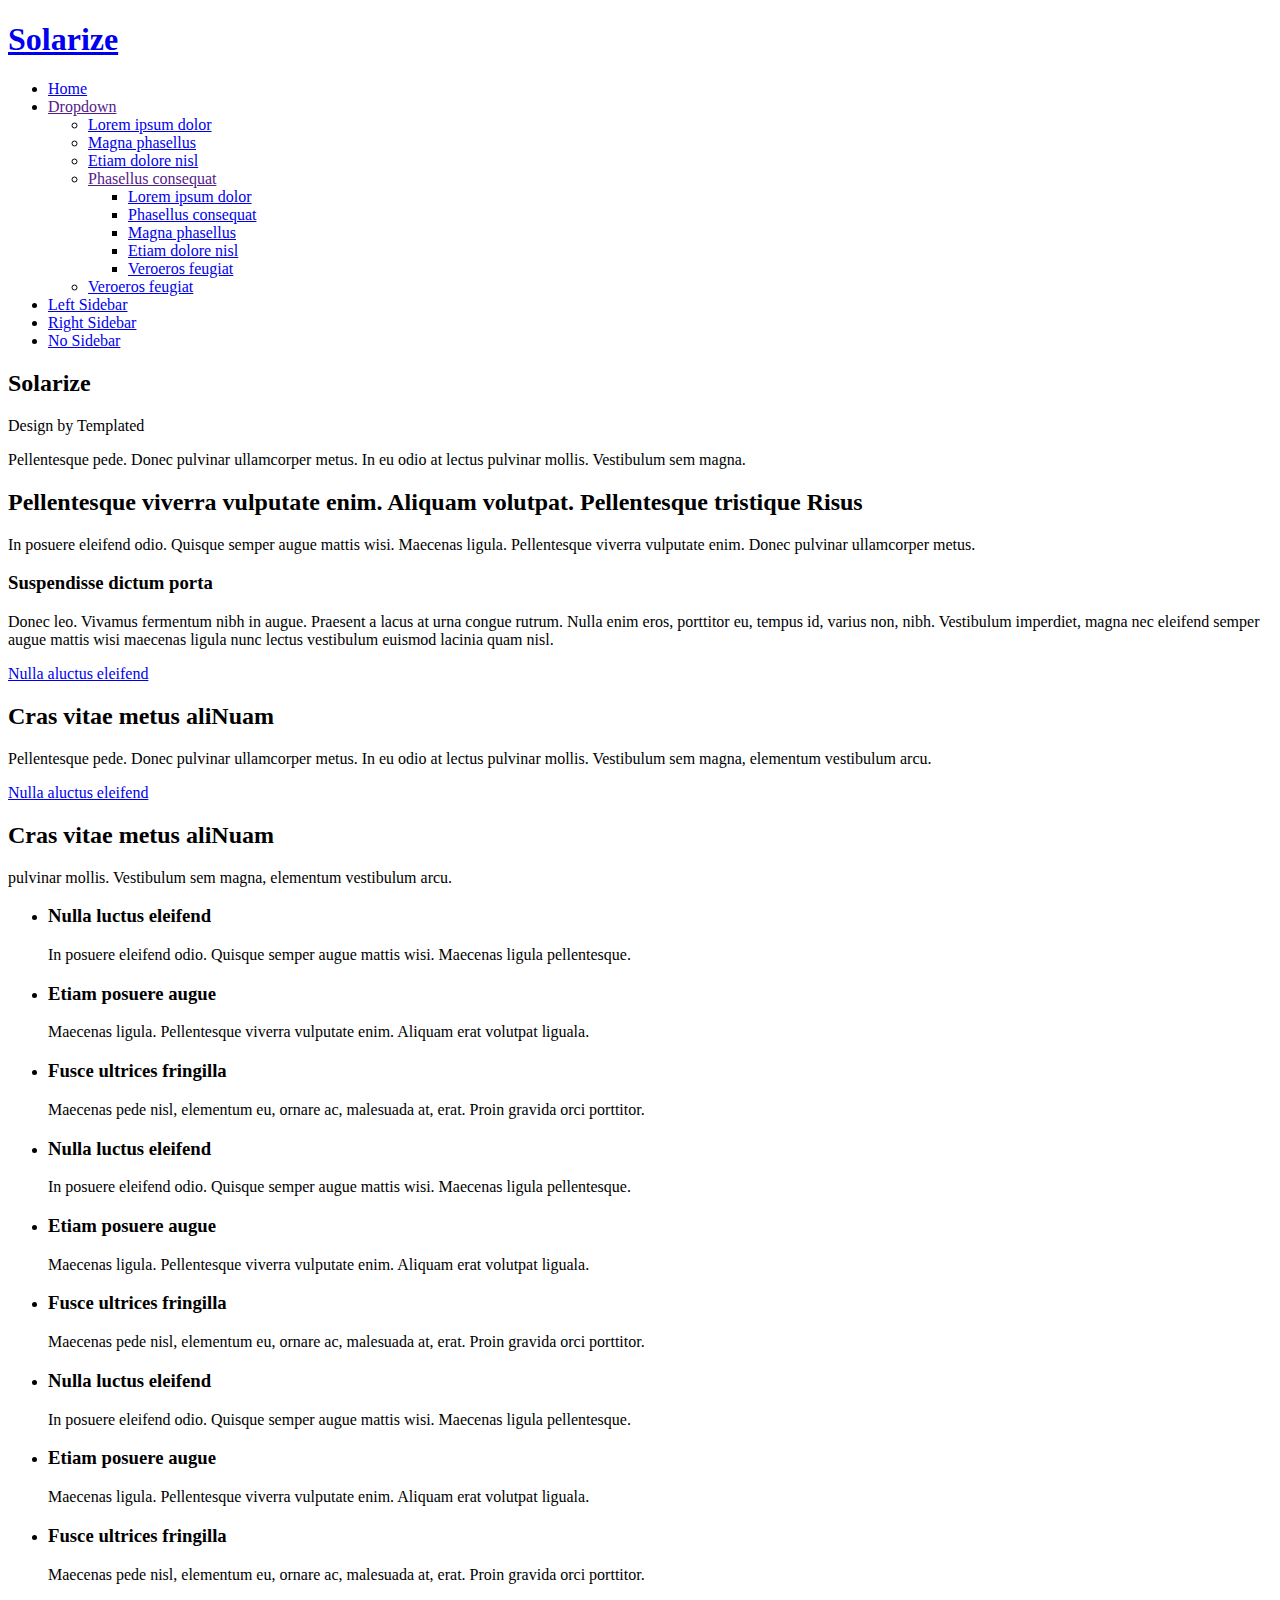
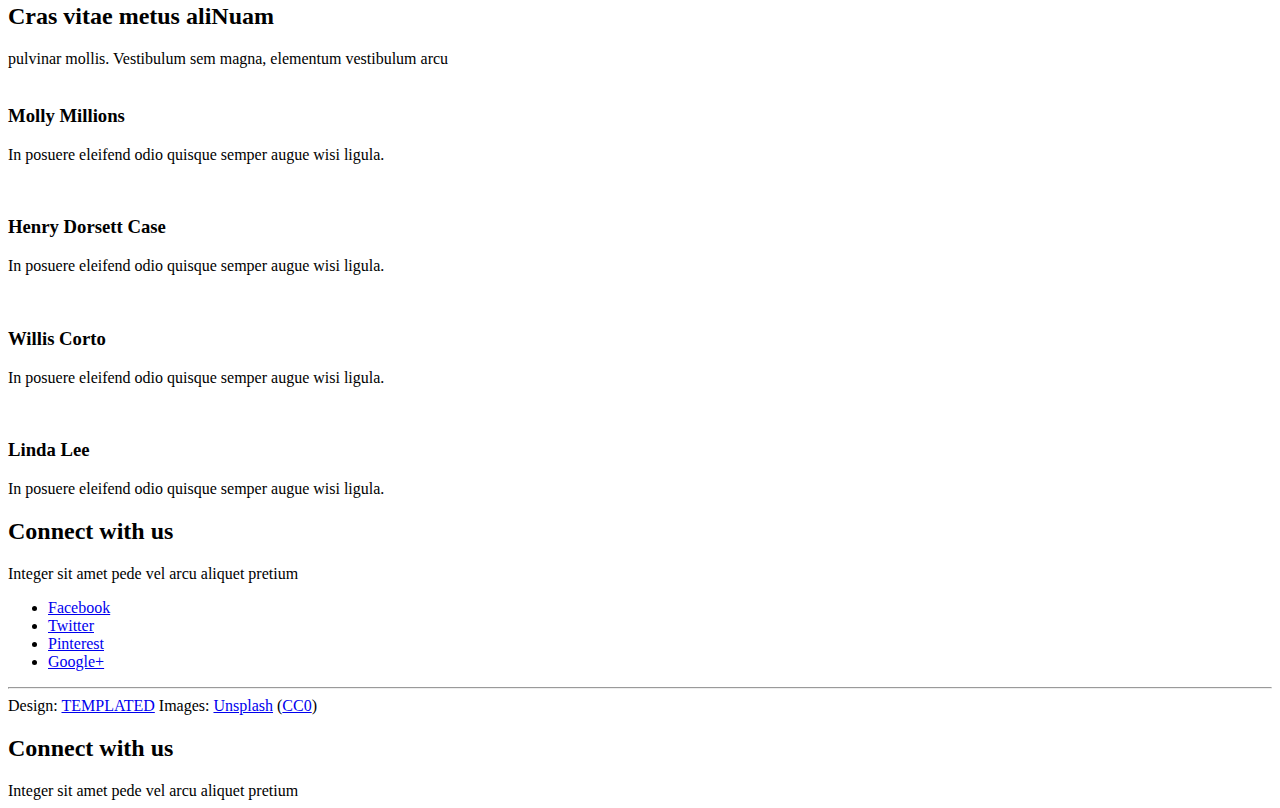
==== index.html @ 0bdcbdc1 "Merge b3e92ea9443e55328d12af15dc61c7b8a23f6c24 into b9d1613469da0a16b0eabacc6e35a134b838e7a0" ====
<!DOCTYPE HTML>
<html>
	<head>
		<title>Solarize by TEMPLATED</title>
		<meta name="description" content="" />
		<meta name="keywords" content="" />
		<!--[if lte IE 8]><script src="css/ie/html5shiv.js"></script><![endif]-->
		<script src="js/jquery.min.js"></script>
		<script src="js/jquery.dropotron.min.js"></script>
		<script src="js/skel.min.js"></script>
		<script src="js/skel-layers.min.js"></script>
		<script src="js/init.js"></script>
		<noscript>
			<link rel="stylesheet" href="css/skel.css" />
			<link rel="stylesheet" href="css/style.css" />
		</noscript>
		<!--[if lte IE 8]><link rel="stylesheet" href="css/ie/v8.css" /><![endif]-->
	</head>
	<body class="homepage">

		<!-- Header Wrapper -->
			<div class="wrapper style1">
			
			<!-- Header -->
				<div id="header">
					<div class="container">
							
						<!-- Logo -->
							<h1><a href="#" id="logo">Solarize</a></h1>
						
						<!-- Nav -->
							<nav id="nav">
								<ul>
									<li class="active"><a href="index.html">Home</a></li>
									<li>
										<a href="">Dropdown</a>
										<ul>
											<li><a href="#">Lorem ipsum dolor</a></li>
											<li><a href="#">Magna phasellus</a></li>
											<li><a href="#">Etiam dolore nisl</a></li>
											<li>
												<a href="">Phasellus consequat</a>
												<ul>
													<li><a href="#">Lorem ipsum dolor</a></li>
													<li><a href="#">Phasellus consequat</a></li>
													<li><a href="#">Magna phasellus</a></li>
													<li><a href="#">Etiam dolore nisl</a></li>
													<li><a href="#">Veroeros feugiat</a></li>
												</ul>
											</li>
											<li><a href="#">Veroeros feugiat</a></li>
										</ul>
									</li>
									<li><a href="left-sidebar.html">Left Sidebar</a></li>
									<li><a href="right-sidebar.html">Right Sidebar</a></li>
									<li><a href="no-sidebar.html">No Sidebar</a></li>
								</ul>
							</nav>
	
					</div>
				</div>
				
			<!-- Banner -->
				<div id="banner">
					<section class="container">
						<h2>Solarize</h2>
						<span>Design by Templated</span>
						<p>Pellentesque pede. Donec pulvinar ullamcorper metus. In eu odio at lectus pulvinar mollis. Vestibulum sem magna.</p>
					</section>
				</div>

			</div>
		
		<!-- Section One -->
			<div class="wrapper style2">
				<section class="container">
					<div class="row double">
						<div class="6u">
							<header class="major">
								<h2>Pellentesque viverra vulputate enim. Aliquam volutpat. Pellentesque tristique Risus</h2>
								<span class="byline">In posuere eleifend odio. Quisque semper augue mattis wisi. Maecenas ligula. Pellentesque viverra vulputate enim. Donec pulvinar ullamcorper metus.</span>
							</header>
						</div>
						<div class="6u">
							<h3>Suspendisse dictum porta</h3>
							<p>Donec leo. Vivamus fermentum nibh in augue. Praesent a lacus at urna congue rutrum. Nulla enim eros, porttitor eu, tempus id, varius non, nibh. Vestibulum imperdiet, magna nec eleifend semper augue mattis wisi maecenas ligula nunc lectus vestibulum euismod lacinia quam nisl.</p>
							<a href="#" class="button">Nulla aluctus eleifend</a>
						</div>
					</div>
				</section>
			</div>

		<!-- Section Two -->
			<div class="wrapper style3">
				<section class="container">
					<header class="major">
						<h2>Cras vitae metus aliNuam</h2>
					</header>
					<p>Pellentesque pede. Donec pulvinar ullamcorper metus. In eu odio at lectus pulvinar mollis. Vestibulum sem magna, elementum vestibulum arcu.</p>
					<a href="#" class="button alt">Nulla aluctus eleifend</a>
				</section>
			</div>

		<!-- Section Three -->
			<div class="wrapper style4">
				<section class="container">
					<header class="major">
						<h2>Cras vitae metus aliNuam</h2>
						<span class="byline">pulvinar mollis. Vestibulum sem magna, elementum vestibulum arcu.</span>
					</header>
					<div class="row flush">
						<div class="4u">
							<ul class="special-icons">
								<li>
									<span class="fa fa-cogs"></span>
									<h3>Nulla luctus eleifend</h3>
									<p>In posuere eleifend odio. Quisque semper augue mattis wisi. Maecenas ligula pellentesque.</p>
								</li>
								<li>
									<span class="fa fa-wrench"></span>
									<h3>Etiam posuere augue</h3>
									<p>Maecenas ligula. Pellentesque viverra vulputate enim. Aliquam erat volutpat liguala.</p>
								</li>
								<li>
									<span class="fa fa-leaf"></span>
									<h3>Fusce ultrices fringilla</h3>
									<p>Maecenas pede nisl, elementum eu, ornare ac, malesuada at, erat. Proin gravida orci porttitor.</p>
								</li>
							</ul>
						</div>
						<div class="4u">
							<ul class="special-icons">
								<li>
									<span class="fa fa-cogs"></span>
									<h3>Nulla luctus eleifend</h3>
									<p>In posuere eleifend odio. Quisque semper augue mattis wisi. Maecenas ligula pellentesque.</p>
								</li>
								<li>
									<span class="fa fa-wrench"></span>
									<h3>Etiam posuere augue</h3>
									<p>Maecenas ligula. Pellentesque viverra vulputate enim. Aliquam erat volutpat liguala.</p>
								</li>
								<li>
									<span class="fa fa-leaf"></span>
									<h3>Fusce ultrices fringilla</h3>
									<p>Maecenas pede nisl, elementum eu, ornare ac, malesuada at, erat. Proin gravida orci porttitor.</p>
								</li>
							</ul>
						</div>
						<div class="4u">
							<ul class="special-icons">
								<li>
									<span class="fa fa-cogs"></span>
									<h3>Nulla luctus eleifend</h3>
									<p>In posuere eleifend odio. Quisque semper augue mattis wisi. Maecenas ligula pellentesque.</p>
								</li>
								<li>
									<span class="fa fa-wrench"></span>
									<h3>Etiam posuere augue</h3>
									<p>Maecenas ligula. Pellentesque viverra vulputate enim. Aliquam erat volutpat liguala.</p>
								</li>
								<li>
									<span class="fa fa-leaf"></span>
									<h3>Fusce ultrices fringilla</h3>
									<p>Maecenas pede nisl, elementum eu, ornare ac, malesuada at, erat. Proin gravida orci porttitor.</p>
								</li>
							</ul>
						</div>
					</div>
				</section>
			</div>
		
		<!-- Team -->
			<div class="wrapper style5">
				<section id="team" class="container">
					<header class="major">
						<h2>Cras vitae metus aliNuam</h2>
						<span class="byline">pulvinar mollis. Vestibulum sem magna, elementum vestibulum arcu</span>
					</header>
					<div class="row">
						<div class="3u">
							<a href="#" class="image"><img src="images/placeholder.png" alt=""></a>
							<h3>Molly Millions</h3>
							<p>In posuere eleifend odio quisque semper augue wisi ligula.</p>
						</div>
						<div class="3u">
							<a href="#" class="image"><img src="images/placeholder.png" alt=""></a>
							<h3>Henry Dorsett Case</h3>
							<p>In posuere eleifend odio quisque semper augue wisi ligula.</p>
						</div>
						<div class="3u">
							<a href="#" class="image"><img src="images/placeholder.png" alt=""></a>
							<h3>Willis Corto</h3>
							<p>In posuere eleifend odio quisque semper augue wisi ligula.</p>
						</div>
						<div class="3u">
							<a href="#" class="image"><img src="images/placeholder.png" alt=""></a>
							<h3>Linda Lee</h3>
							<p>In posuere eleifend odio quisque semper augue wisi ligula.</p>
						</div>
					</div>
				</section>
			</div>

	<!-- Footer -->
		<div id="footer">
			<section class="container">
				<header class="major">
					<h2>Connect with us</h2>
					<span class="byline">Integer sit amet pede vel arcu aliquet pretium</span>
				</header>
				<ul class="icons">
					<li class="active"><a href="#" class="fa fa-facebook"><span>Facebook</span></a></li>
					<li><a href="#" class="fa fa-twitter"><span>Twitter</span></a></li>
					<li><a href="#" class="fa fa-dribbble"><span>Pinterest</span></a></li>
					<li><a href="#" class="fa fa-google-plus"><span>Google+</span></a></li>
				</ul>
				<hr />
			</section>
			
			<!-- Copyright -->
				<div id="copyright">
					Design: <a href="http://templated.co">TEMPLATED</a> Images: <a href="http://unsplash.com">Unsplash</a> (<a href="http://unsplash.com/cc0">CC0</a>)
				</div>			
		</div>

	</body>
</html>
                                <header class="major">
					<h2>Connect with us</h2>
					<span class="byline">Integer sit amet pede vel arcu aliquet pretium</span>
				</header>
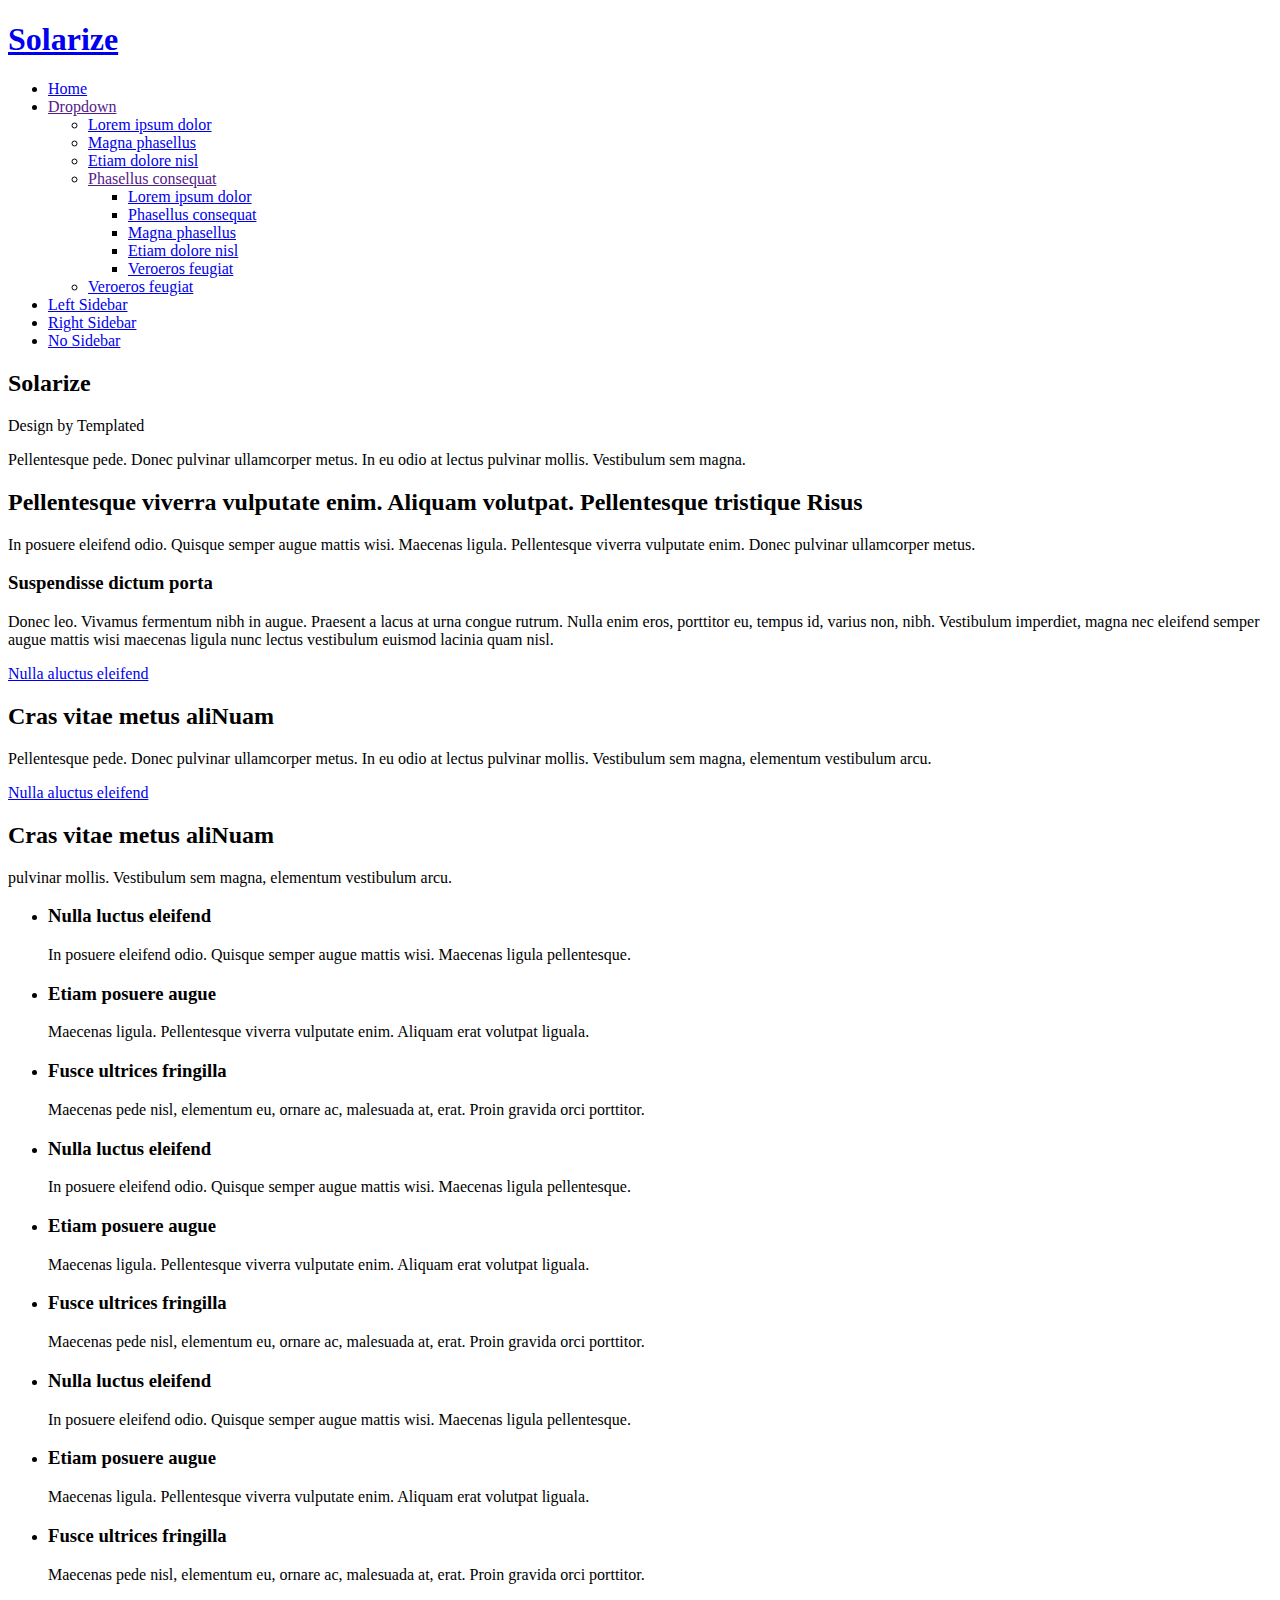
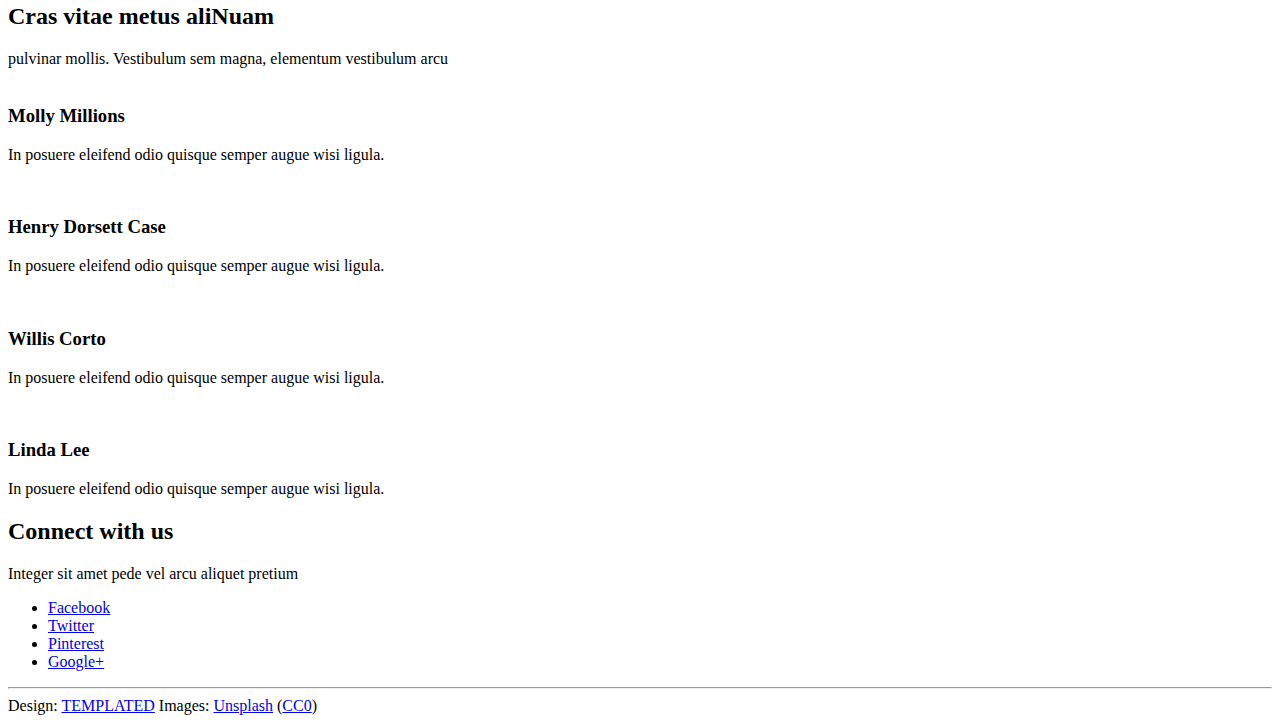
==== commit 83f01b69: "check and update" ====
--- a/index.html
+++ b/index.html
@@ -100,7 +100,10 @@
 					<a href="#" class="button alt">Nulla aluctus eleifend</a>
 				</section>
 			</div>
-
+		<noscript>
+			<link rel="stylesheet" href="css/skel.css" />
+			<link rel="stylesheet" href="css/style.css" />
+		</noscript>
 		<!-- Section Three -->
 			<div class="wrapper style4">
 				<section class="container">
@@ -226,7 +229,3 @@
 
 	</body>
 </html>
-                                <header class="major">
-					<h2>Connect with us</h2>
-					<span class="byline">Integer sit amet pede vel arcu aliquet pretium</span>
-				</header>
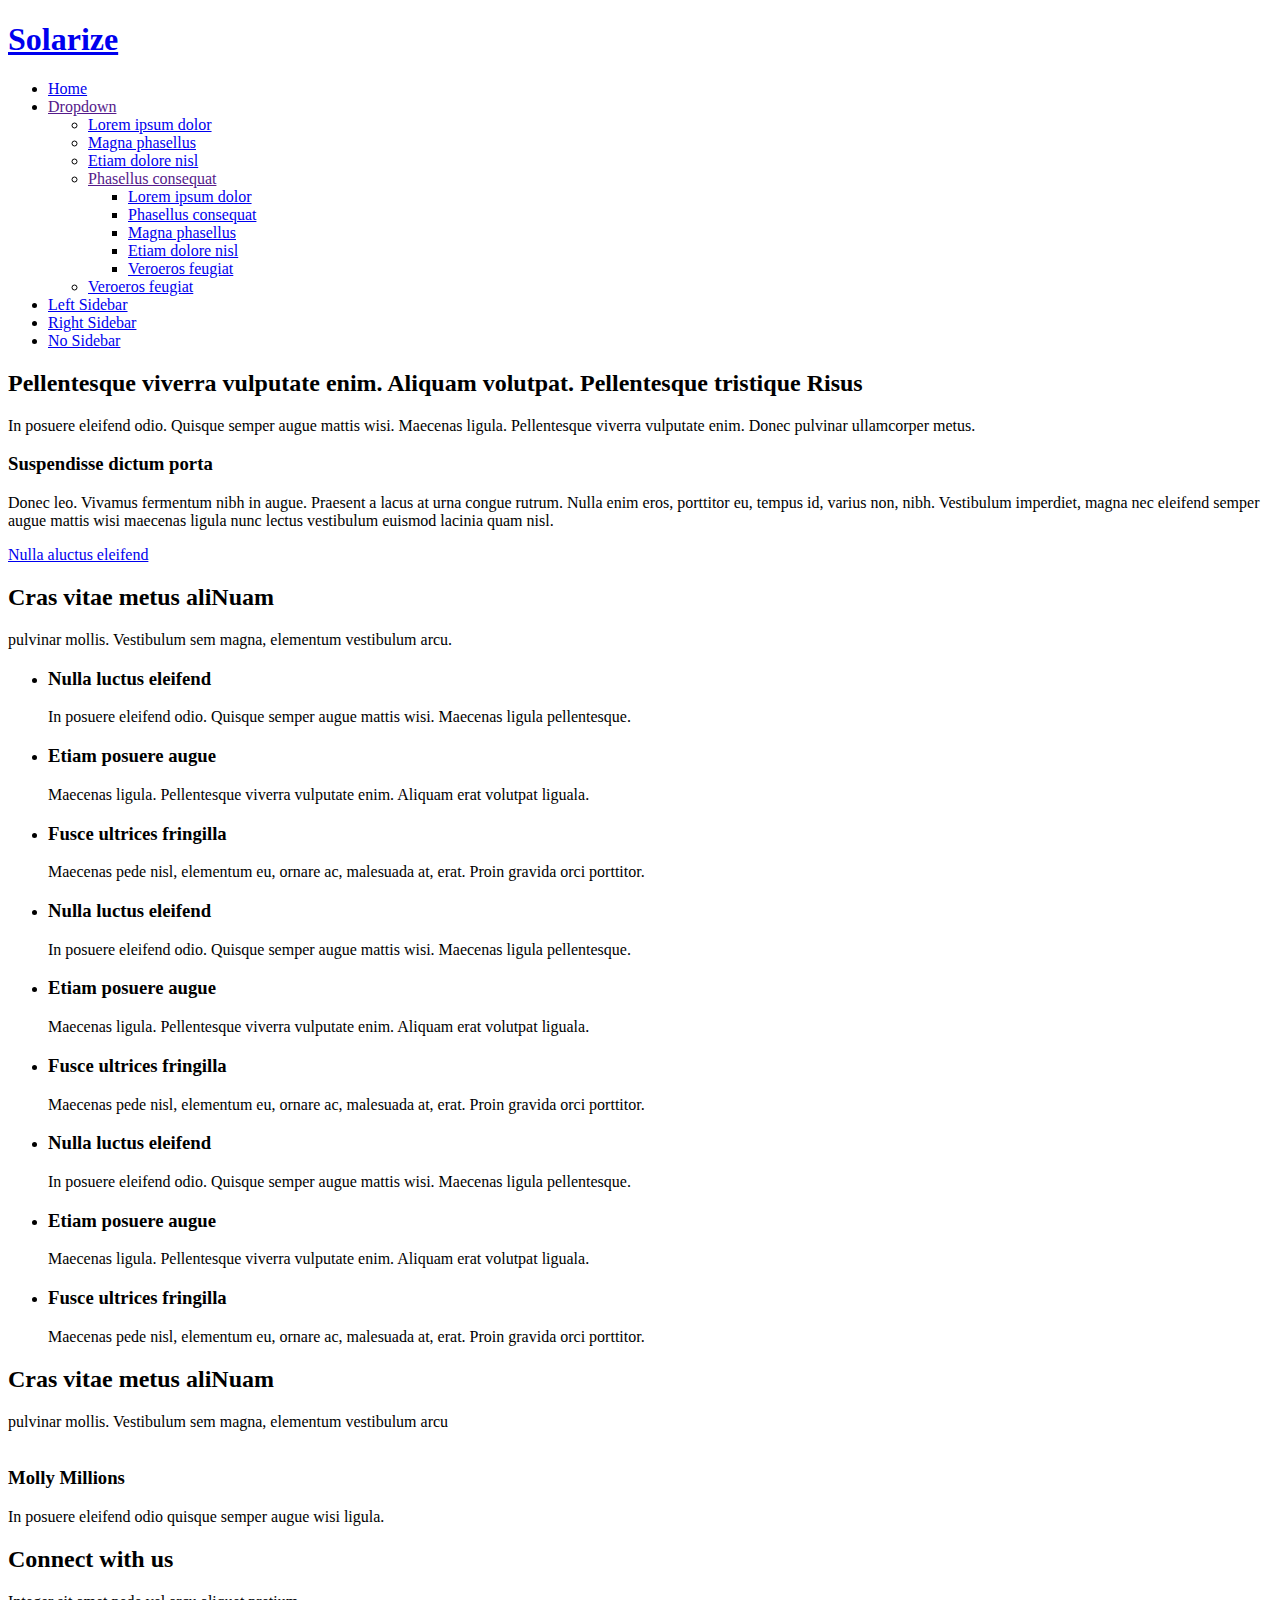
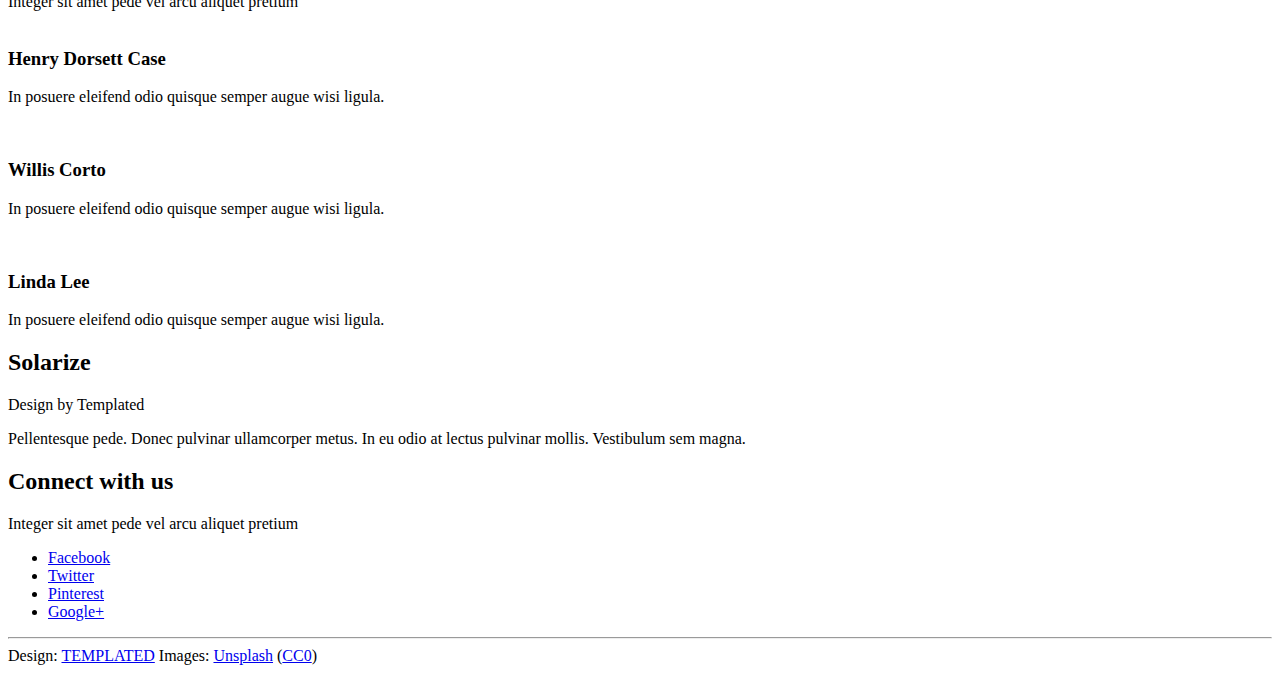
==== commit 7edd9341: "Merge e3ac6aafa7045910c787591a0c79c36ed0307105 into 04884d2cf33be81e335f8dfbe119325da2e4db00" ====
--- a/index.html
+++ b/index.html
@@ -59,17 +59,6 @@
 	
 					</div>
 				</div>
-				
-			<!-- Banner -->
-				<div id="banner">
-					<section class="container">
-						<h2>Solarize</h2>
-						<span>Design by Templated</span>
-						<p>Pellentesque pede. Donec pulvinar ullamcorper metus. In eu odio at lectus pulvinar mollis. Vestibulum sem magna.</p>
-					</section>
-				</div>
-
-			</div>
 		
 		<!-- Section One -->
 			<div class="wrapper style2">
@@ -90,21 +79,8 @@
 				</section>
 			</div>
 
+		
 		<!-- Section Two -->
-			<div class="wrapper style3">
-				<section class="container">
-					<header class="major">
-						<h2>Cras vitae metus aliNuam</h2>
-					</header>
-					<p>Pellentesque pede. Donec pulvinar ullamcorper metus. In eu odio at lectus pulvinar mollis. Vestibulum sem magna, elementum vestibulum arcu.</p>
-					<a href="#" class="button alt">Nulla aluctus eleifend</a>
-				</section>
-			</div>
-		<noscript>
-			<link rel="stylesheet" href="css/skel.css" />
-			<link rel="stylesheet" href="css/style.css" />
-		</noscript>
-		<!-- Section Three -->
 			<div class="wrapper style4">
 				<section class="container">
 					<header class="major">
@@ -186,6 +162,10 @@
 							<h3>Molly Millions</h3>
 							<p>In posuere eleifend odio quisque semper augue wisi ligula.</p>
 						</div>
+						<header class="major">
+							<h2>Connect with us</h2>
+							<span class="byline">Integer sit amet pede vel arcu aliquet pretium</span>
+						</header>
 						<div class="3u">
 							<a href="#" class="image"><img src="images/placeholder.png" alt=""></a>
 							<h3>Henry Dorsett Case</h3>
@@ -203,6 +183,17 @@
 						</div>
 					</div>
 				</section>
+			</div>
+				
+				<!-- Banner -->
+				<div id="banner">
+					<section class="container">
+						<h2>Solarize</h2>
+						<span>Design by Templated</span>
+						<p>Pellentesque pede. Donec pulvinar ullamcorper metus. In eu odio at lectus pulvinar mollis. Vestibulum sem magna.</p>
+					</section>
+				</div>
+
 			</div>
 
 	<!-- Footer -->
